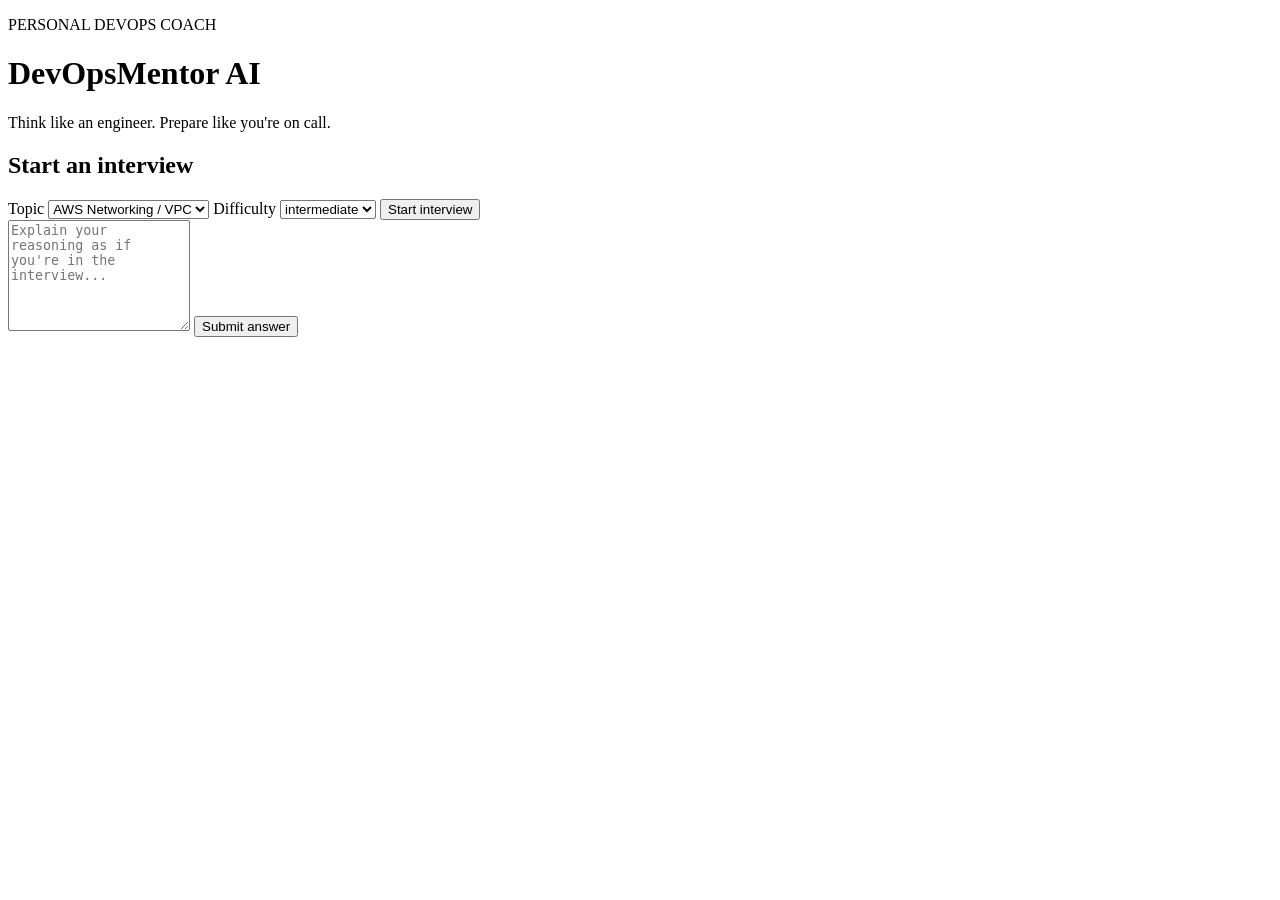
==== frontend/index.html @ e3bd98d4 "frontend config" ====
<!doctype html>
<html lang="en">
<head>
<meta charset="utf-8"><meta name="viewport" content="width=device-width,initial-scale=1">
<title>DevOpsMentor AI</title><link rel="stylesheet" href="/styles.css">
</head>
<body>
<main class="shell">
<header><p class="eyebrow">PERSONAL DEVOPS COACH</p><h1>DevOpsMentor AI</h1>
<p class="muted">Think like an engineer. Prepare like you're on call.</p></header>

<section id="setup" class="card">
<h2>Start an interview</h2>
<label>Topic</label>
<select id="topic"><option value="aws-vpc">AWS Networking / VPC</option></select>
<label>Difficulty</label>
<select id="difficulty"><option>beginner</option><option selected>intermediate</option><option>advanced</option></select>
<button id="start">Start interview</button>
</section>

<section id="interview" class="hidden">
<div class="statusbar"><span id="progress"></span><span id="liveScore"></span></div>
<div id="chat" class="chat"></div>
<form id="answerForm" class="card">
<textarea id="answer" rows="7" placeholder="Explain your reasoning as if you're in the interview..." required></textarea>
<button type="submit">Submit answer</button>
</form>
</section>

<section id="report" class="card hidden"></section>
</main>
<script src="/app.js"></script>
</body></html>
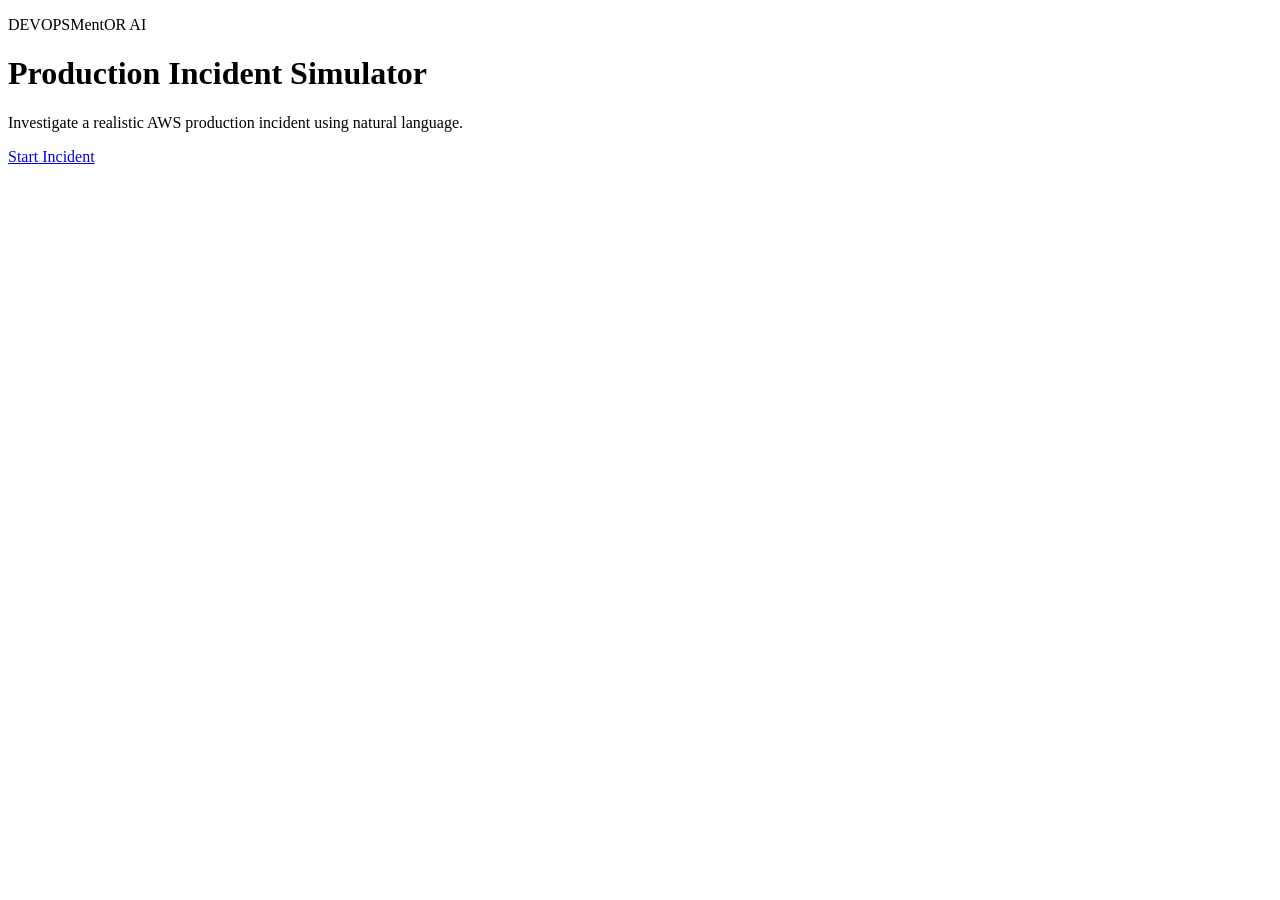
==== commit 15605936: "refresh version" ====
--- a/frontend/index.html
+++ b/frontend/index.html
@@ -1,33 +1,11 @@
 <!doctype html>
-<html lang="en">
-<head>
-<meta charset="utf-8"><meta name="viewport" content="width=device-width,initial-scale=1">
-<title>DevOpsMentor AI</title><link rel="stylesheet" href="/styles.css">
-</head>
+<html><head><meta charset="utf-8"><meta name="viewport" content="width=device-width,initial-scale=1">
+<title>DevOpsMentor AI</title><link rel="stylesheet" href="/styles.css"></head>
 <body>
 <main class="shell">
-<header><p class="eyebrow">PERSONAL DEVOPS COACH</p><h1>DevOpsMentor AI</h1>
-<p class="muted">Think like an engineer. Prepare like you're on call.</p></header>
-
-<section id="setup" class="card">
-<h2>Start an interview</h2>
-<label>Topic</label>
-<select id="topic"><option value="aws-vpc">AWS Networking / VPC</option></select>
-<label>Difficulty</label>
-<select id="difficulty"><option>beginner</option><option selected>intermediate</option><option>advanced</option></select>
-<button id="start">Start interview</button>
-</section>
-
-<section id="interview" class="hidden">
-<div class="statusbar"><span id="progress"></span><span id="liveScore"></span></div>
-<div id="chat" class="chat"></div>
-<form id="answerForm" class="card">
-<textarea id="answer" rows="7" placeholder="Explain your reasoning as if you're in the interview..." required></textarea>
-<button type="submit">Submit answer</button>
-</form>
-</section>
-
-<section id="report" class="card hidden"></section>
+<p class="eyebrow">DEVOPSMentOR AI</p>
+<h1>Production Incident Simulator</h1>
+<p>Investigate a realistic AWS production incident using natural language.</p>
+<a class="button" href="/incident.html">Start Incident</a>
 </main>
-<script src="/app.js"></script>
 </body></html>
